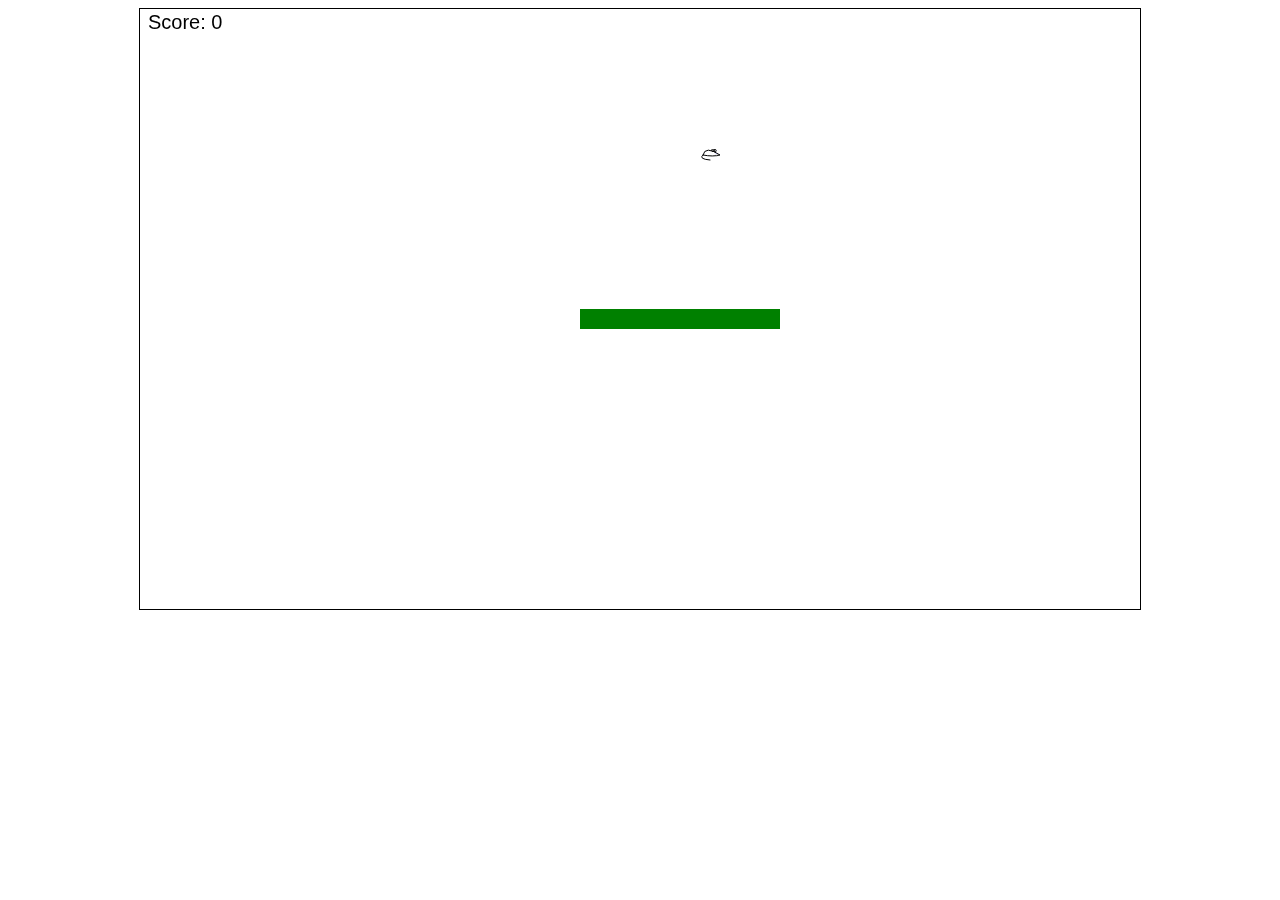
==== index.html @ 5995054b "Rename snake.html to index.html" ====
<!DOCTYPE html>
<html lang="en">
<head>
    <meta charset="utf-8">
    <link rel="stylesheet" href="style.css">

    <title>Snake</title>
    <link rel="apple-touch-icon" sizes="180x180" href="favicon_io/apple-touch-icon.png">
    <link rel="icon" type="image/png" sizes="32x32" href="favicon_io/favicon-32x32.png">
    <link rel="icon" type="image/png" sizes="16x16" href="favicon_io/favicon-16x16.png">
    <link rel="manifest" href="favicon_io/site.webmanifest">
   
</head>
<body>
    <canvas id="canvas" width="1000" height="600" style="border:1px solid #000000;"> </canvas>

    <div id="endInfo">
        <h3 id="gameOver">Game over</h3>

        <p id="score"></p>
        
        <table id="scoreTable"></table>

        <button id="newGameButton"> NEW GAME </button>
    </div>
    
    
    <svg id="mouse" viewBox="0 0 20 20" xmlns="http://www.w3.org/2000/svg">
        <path  d="M 3 6 Q 5 -4 20 6 M 3 6 Q 13 8 20 6 M 3 6 Q -2 10 10 11" 
        fill="none" stroke="black" stroke-width="1" 
        stroke-linejoin="round"
        stroke-linecap="round"/>

        <circle cx="15" cy="1.7" r="1.2"  stroke="black" fill="transparent" stroke-width="1"/>
        <circle cx="13" cy="1.2" r="1.3"  stroke="black" fill="transparent" stroke-width="1"/>

        <path d="M 18 5.5 L 15 6 M 18 5.5 L 16 7 M 18 5.5 L 17 8" stroke="grey" stroke-width="0.2"/> 
        <path d="M 16 5 L 16 4.5" stroke="blue" stroke-width="0.5"/> 
    </svg>

    
    <script src="svgToCanvas.js"></script>
    <script src="snake.js"></script>
</body>
</html>
---- style.css ----
#canvas{
    display: block;
    margin-left: auto;
    margin-right: auto;
    margin-top: auto;
    margin-bottom: auto;
}

#endInfo{
    visibility: hidden;
}

#gameOver{
    position:absolute;
    top: 5%;
    left: 40%;
    font-size: 50px;
}

#score{
    position:absolute;
    top: 20%;
    left: 40%;
    font-size: 30px;
}

#mouse{
    visibility: hidden; 
    height: 0px;
}

#scoreTable{
    position: absolute;
    top: 40%;
    left:35%;
    font-size: 30px;
    width: 30%;
    text-align: center;
    
}
#scoreTable th{
    /* border:2px solid rgb(7, 7, 7); */
    background-color: rgba(0, 165, 30);
    color: white;
}

#scoreTable tr:nth-child(even){background-color: #f2f2f2;}

button{
    position: absolute;
    top: 80%;
    left:43%;
    background-color: #4CAF50;
    border: none;
    color: white;
    padding: 15px 32px;
    text-align: center;
    font-size: 16px;
    margin: 4px 2px;
}

button:hover{
    background-color: #459848;
    border:1px;
}
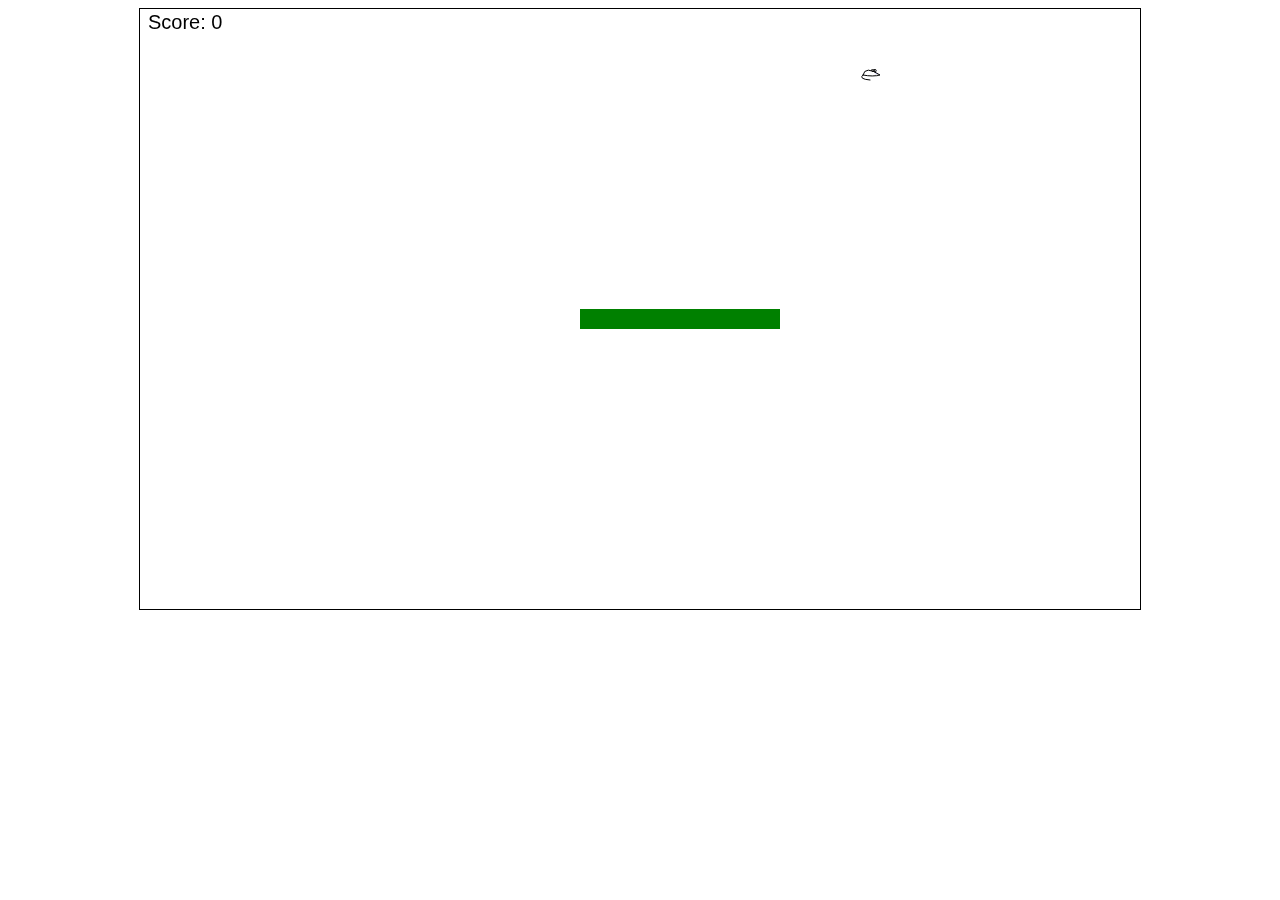
==== commit cedc20f5: "Update index.html" ====
--- a/index.html
+++ b/index.html
@@ -5,11 +5,6 @@
     <link rel="stylesheet" href="style.css">
 
     <title>Snake</title>
-    <link rel="apple-touch-icon" sizes="180x180" href="favicon_io/apple-touch-icon.png">
-    <link rel="icon" type="image/png" sizes="32x32" href="favicon_io/favicon-32x32.png">
-    <link rel="icon" type="image/png" sizes="16x16" href="favicon_io/favicon-16x16.png">
-    <link rel="manifest" href="favicon_io/site.webmanifest">
-   
 </head>
 <body>
     <canvas id="canvas" width="1000" height="600" style="border:1px solid #000000;"> </canvas>
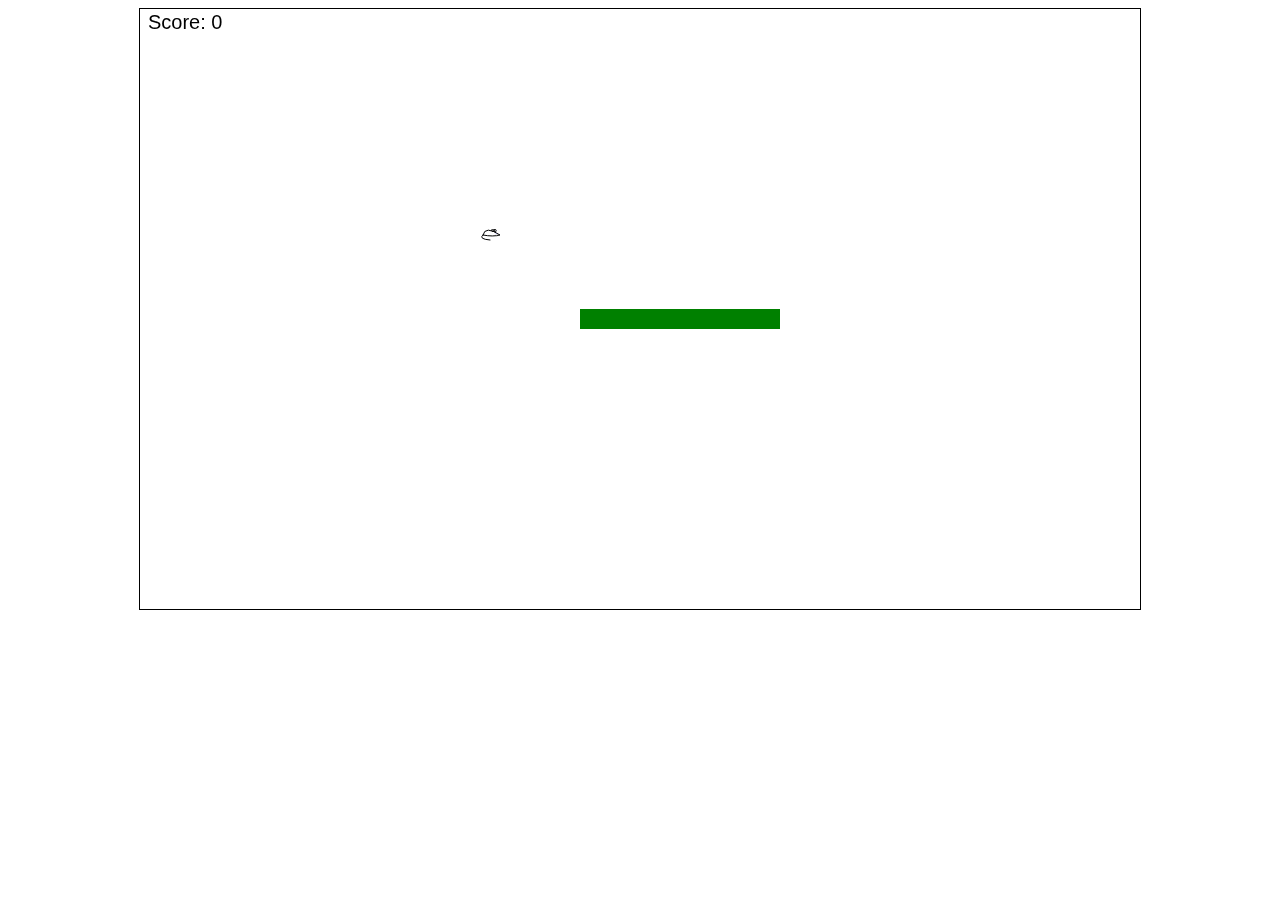
==== commit 7f10479e: "Update and rename snake.html to index.html" ====
--- a/index.html
+++ b/index.html
@@ -5,11 +5,13 @@
     <link rel="stylesheet" href="style.css">
 
     <title>Snake</title>
+   
+   
 </head>
 <body>
     <canvas id="canvas" width="1000" height="600" style="border:1px solid #000000;"> </canvas>
 
-    <div id="endInfo">
+    <section id="endInfo">
         <h3 id="gameOver">Game over</h3>
 
         <p id="score"></p>
@@ -17,7 +19,7 @@
         <table id="scoreTable"></table>
 
         <button id="newGameButton"> NEW GAME </button>
-    </div>
+    </section>
     
     
     <svg id="mouse" viewBox="0 0 20 20" xmlns="http://www.w3.org/2000/svg">
@@ -34,7 +36,7 @@
     </svg>
 
     
-    <script src="svgToCanvas.js"></script>
-    <script src="snake.js"></script>
+    <script src="score.js"></script>
+    <script src="snakeLogic.js"></script>
 </body>
 </html>
--- a/style.css
+++ b/style.css
@@ -15,6 +15,14 @@
     top: 5%;
     left: 40%;
     font-size: 50px;
+    text-shadow: 1px 5px 2px black;
+    color:crimson;
+}
+#gameOver:hover{
+    top: 0%;
+    left: 33%;
+    transform:  rotate(20deg);
+    font-size: 70px;
 }
 
 #score{
@@ -40,7 +48,7 @@
 }
 #scoreTable th{
     /* border:2px solid rgb(7, 7, 7); */
-    background-color: rgba(0, 165, 30);
+    background-color: rgb(0, 165, 70);
     color: white;
 }
 
@@ -57,9 +65,27 @@
     text-align: center;
     font-size: 16px;
     margin: 4px 2px;
+    animation: wiggle 2s linear infinite;
+    transition: padding 2s;
 }
 
 button:hover{
     background-color: #459848;
     border:1px;
-}+    padding: 30px 50px;
+}
+
+@keyframes wiggle {
+    0%, 15% {
+      transform: rotateZ(0);
+    }
+    7% {
+      transform: rotateZ(-15deg);
+    }
+    22% {
+      transform: rotateZ(15deg);
+    }
+    30%, 100% {
+      transform: rotateZ(0);
+    }
+  }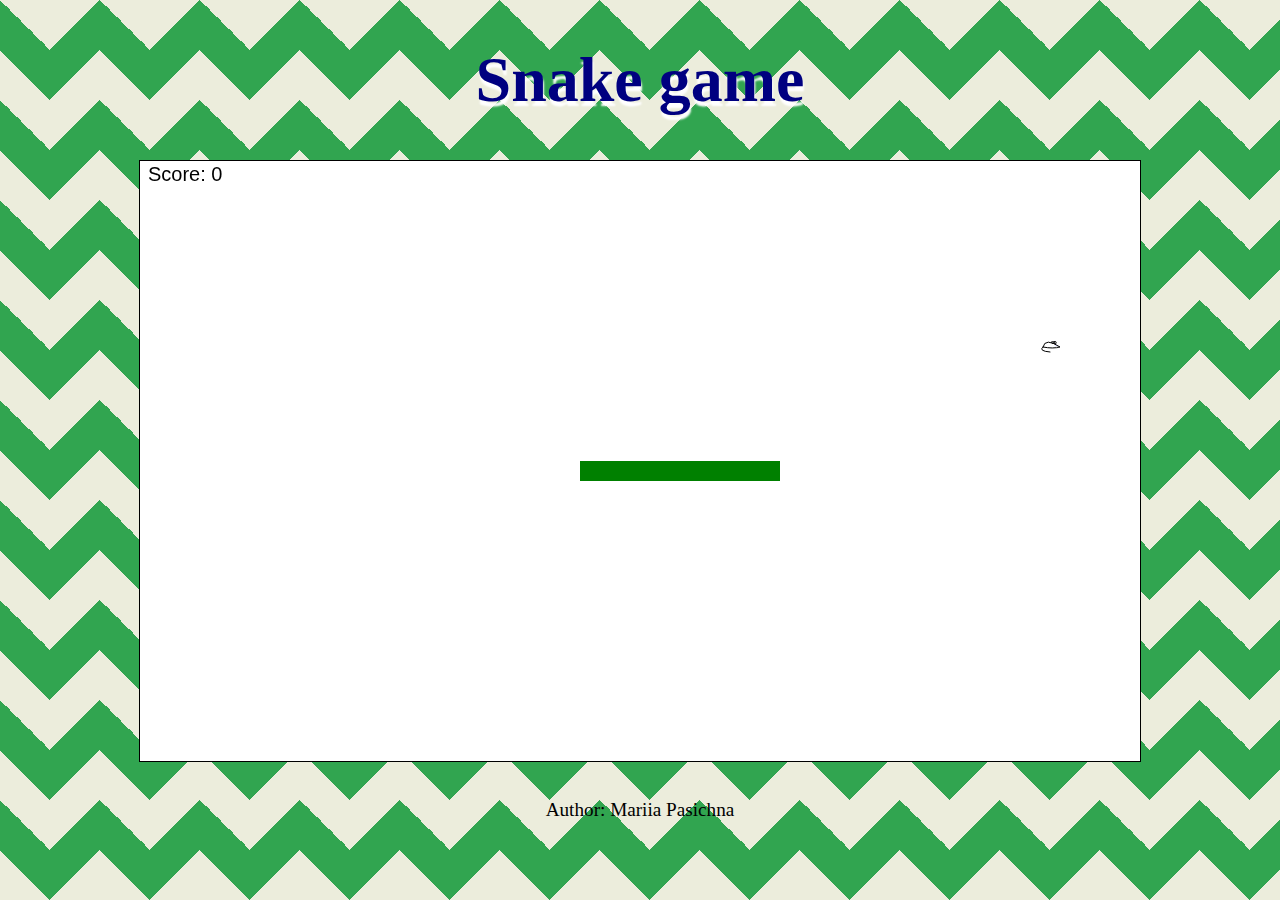
==== commit c9c7cace: "added folders" ====
--- a/index.html
+++ b/index.html
@@ -2,13 +2,21 @@
 <html lang="en">
 <head>
     <meta charset="utf-8">
-    <link rel="stylesheet" href="style.css">
+    <link rel="stylesheet" type="text/css" href="style/game.css">
+    <link rel="stylesheet" type="text/css" href="style/decorations.css">
 
     <title>Snake</title>
-   
+    <link rel="apple-touch-icon" sizes="180x180" href="favicon_io/apple-touch-icon.png">
+    <link rel="icon" type="image/png" sizes="32x32" href="favicon_io/favicon-32x32.png">
+    <link rel="icon" type="image/png" sizes="16x16" href="favicon_io/favicon-16x16.png">
+    <link rel="manifest" href="favicon_io/site.webmanifest">
    
 </head>
 <body>
+    <header class="page-header">
+        <h1>Snake game</h1>
+    </header>
+
     <canvas id="canvas" width="1000" height="600" style="border:1px solid #000000;"> </canvas>
 
     <section id="endInfo">
@@ -35,8 +43,11 @@
         <path d="M 16 5 L 16 4.5" stroke="blue" stroke-width="0.5"/> 
     </svg>
 
+    <footer>
+        <p>Author: Mariia Pasichna<br>
+      </footer>
     
-    <script src="score.js"></script>
-    <script src="snakeLogic.js"></script>
+    <script src="js/score.js"></script>
+    <script src="js/snakeLogic.js"></script>
 </body>
-</html>
+</html>--- a/style/game.css
+++ b/style/game.css
@@ -0,0 +1,94 @@
+
+#canvas{
+    display: block;
+    margin-left: auto;
+    margin-right: auto;
+    margin-top: auto;
+    margin-bottom: auto;
+    background-color: white;
+    min-width: 60%;
+    
+}
+
+#endInfo{
+    visibility: hidden;
+}
+
+#gameOver{
+    position:absolute;
+    top: 5%;
+    left: 40%;
+    font-size: 50px;
+    color:crimson;
+}
+#gameOver:hover{
+    top: 0%;
+    left: 33%;
+    transform:  rotate(20deg);
+    font-size: 70px;
+}
+
+#score{
+    position:absolute;
+    top: 20%;
+    left: 40%;
+    font-size: 30px;
+}
+
+#mouse{
+    visibility: hidden; 
+    height: 0px;
+}
+
+#scoreTable{
+    position: absolute;
+    top: 40%;
+    left:35%;
+    font-size: 30px;
+    width: 30%;
+    text-align: center;
+    
+}
+#scoreTable th{
+    /* border:2px solid rgb(7, 7, 7); */
+    background-color: rgb(0, 165, 70);
+    color: white;
+}
+
+#scoreTable tr:nth-child(even){background-color: #f2f2f2;}
+
+button{
+    position: absolute;
+    top: 80%;
+    left:43%;
+    background-color: #4CAF50;
+    border: none;
+    color: white;
+    padding: 15px 32px;
+    text-align: center;
+    font-size: 16px;
+    margin: 4px 2px;
+    animation: wiggle 2s linear infinite;
+    transition: padding 2s;
+}
+
+button:hover{
+    background-color: #459848;
+    border:1px;
+    padding: 30px 50px;
+}
+
+@keyframes wiggle {
+    0%, 15% {
+      transform: rotateZ(0);
+    }
+    7% {
+      transform: rotateZ(-15deg);
+    }
+    22% {
+      transform: rotateZ(15deg);
+    }
+    30%, 100% {
+      transform: rotateZ(0);
+    }
+  }--- a/style/decorations.css
+++ b/style/decorations.css
@@ -0,0 +1,21 @@
+body{
+    background: linear-gradient(135deg, #ECEDDC 25%, transparent 25%) -50px 0,
+     linear-gradient(225deg, #ECEDDC 25%, transparent 25%) -50px 0,
+     linear-gradient(315deg, #ECEDDC 25%, transparent 25%),
+     linear-gradient(45deg, #ECEDDC 25%, transparent 25%);
+    background-size: 100px 100px;
+    background-color: #009026ce;
+}
+
+header{
+    text-align: center;
+    font-size: 2em;
+    color:navy;
+    text-shadow: 1px 5px 2px white;    
+}
+
+footer{
+    font-size: 1.2em;
+    text-align: center;
+}
+
